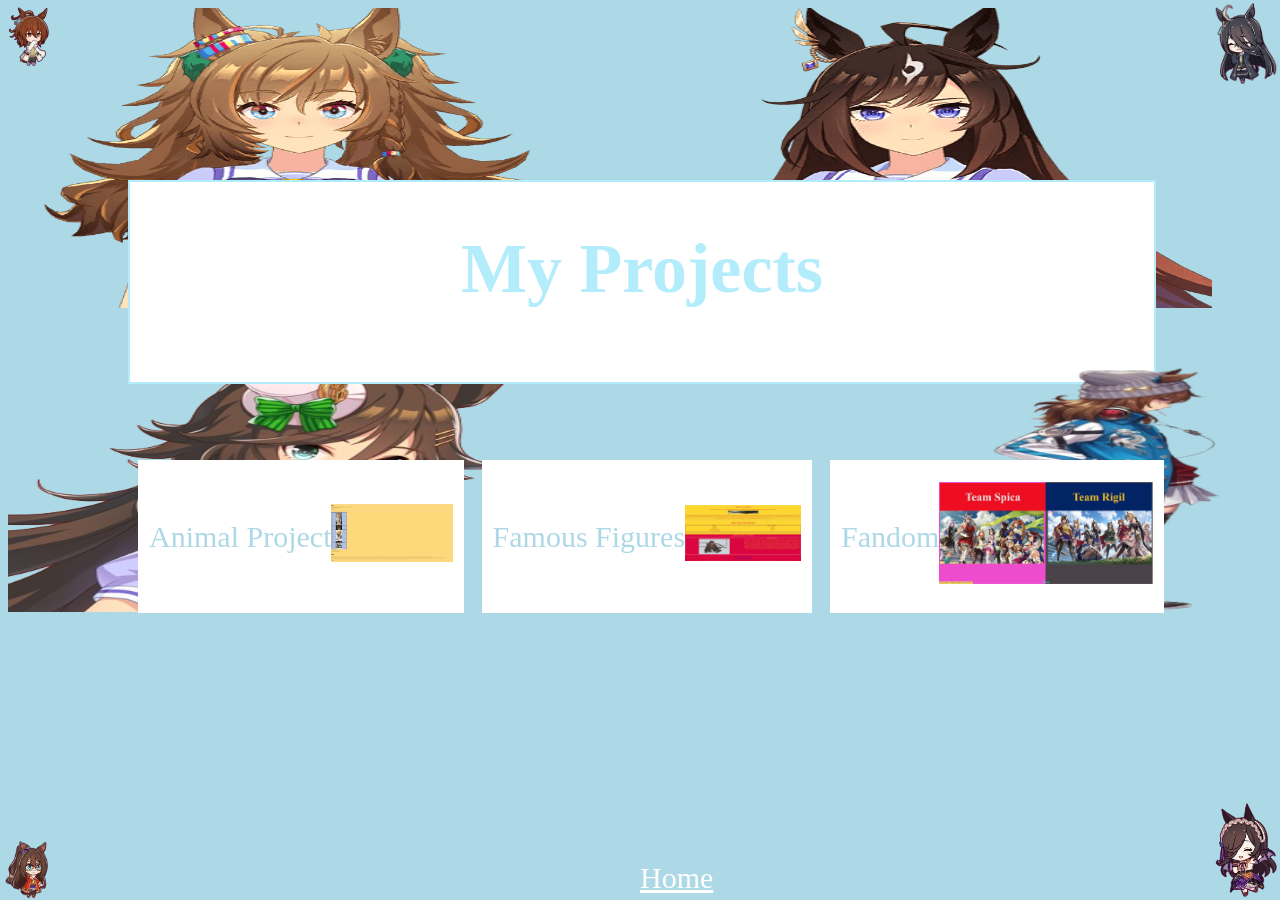
==== Portfolio/projects.html @ e821d934 "Add files via upload" ====
<!DOCTYPE html>
<head>
    <title>My Projects</title>
    <link rel="stylesheet" type="text/css" href="style.css">
</head>
<body>
    <span>
        <img src="cafe.png" id="turbo">
    </span>
    <span>
        <img src="tachy.png" id="natie">
    </span>
    <span>
        <img src="el.png" id="doto">
    </span>
    <span>
        <img src="rice.png" id="opera">
    </span>
    
    <header>
        <h1>    My Projects </h1>
    </header>
    <div class="plush">
        <img src="blast.png">
        <img src="dura.png">
        <img src="cb.png">
        <img src="festa.png" id="festa">
    </div>
    <div class = "megagrid">
        <div class="project">
            Animal Project
            <br>
            <a href="https://codehs.com/sandbox/maroonleopard5261/animal-project-zhou/run"><img src="animal project.png"></a>
        </div>
        <div class="project">
            Famous Figures
            <a href="https://codehs.com/sandbox/maroonleopard5261/famous-figures/run"><img src="famousfigures.png"></a>
        </div>
        <div class="project">
            Fandom
            <a href="https://codehs.com/sandbox/maroonleopard5261/project-3/run"><img src="fandom.png"></a>
        </div>
    </div>
    <div class = "home">
        <a href="index.html" id = "white">Home</a>
    </div>
    <script>
    let square = document.getElementById("festa");
    square.style.left = "0px";
    let leftPos = 0; 
    const RIGHT_END = 2000 - square.offsetWidth; 
    let timer = setInterval(moveRight, 5);
    function moveRight() {
        leftPos += 1;
        square.style.left = leftPos + "px";
        if (leftPos >= RIGHT_END) {
            clearInterval(timer);
        }
    }
</script>
    </script>
</body>
---- Portfolio/style.css ----
header{
    font-size:35px;
    text-align:center;
    color:#b3edfc;
    position:fixed;
    top:20%;
    left:10%;
    width:80%;
    height:200px;
    border:2px solid;
    background-color:white;
}
.plush img{
    width:600px;
    height:300px;
    text-align:center;
}
body{
    background-color:lightblue;
}
a{
    color:#b3edfc;
}
a:hover{
    color:navy;
    font-size:35px;
}
.links table{
    position:fixed;
    top:50%;
    left:45%;
    right:50%;
    text-align:center;
    border-collapse:separate;
    border:1px solid;
    border-color:red;
    padding:20px;    
    text-align:center;
    font-size:30px;
    height:40%;
    background:white;
    
}
#doto{
    width:5%;
    position:absolute;
    bottom:2px;
    left:2px;
}
#opera{
    width:5%;
    position:absolute;
    bottom:2px;
    right:2px;
}
#natie{
    width:5%;
    position:absolute;
    top:2px;
    left:2px;
}
#turbo{
    width:5%;
    position:absolute;
    top:2px;
    right:2px;
}
.project{
    color:lightblue;
    text-align:center;
    border:1px solid;
    border-color:white;
    padding:20px;    
    text-align:center;
    font-size:30px;
    width:100%;
    height:100%;
    background:white;
    display: grid;
    grid-template-columns: auto auto auto;
    padding: 10px;
    align-items:center;
    justify-content:botctom;
}

.megagrid{    
    margin:10px;
    position:fixed;
    top:50%;
    left:10%;
    right:10%;
    display: grid;
    grid-template-columns: auto auto auto;
    grid-template-rows: auto auto;
    column-gap:40px;
    gap: 40px
}

.project img{
    width:100%;
    height:100%;
}
#festa{
    position:relative;
    
}
.home{
    bottom:5px;
    position:fixed;
    font-size:30px;
    left:50%;
    
}
#white{
    color:white;
}
#white:hover{
    color:navy;
}
.info table{
    position:fixed;
    top:50%;
    width:80%;
    left:10%;
    right:5%;
    text-align:center;
    border-collapse:separate;
    border:1px solid;
    border-color:red;
    padding:20px;    
    text-align:center;
    font-size:30px;
    height:40%;
    background:white;
    
}
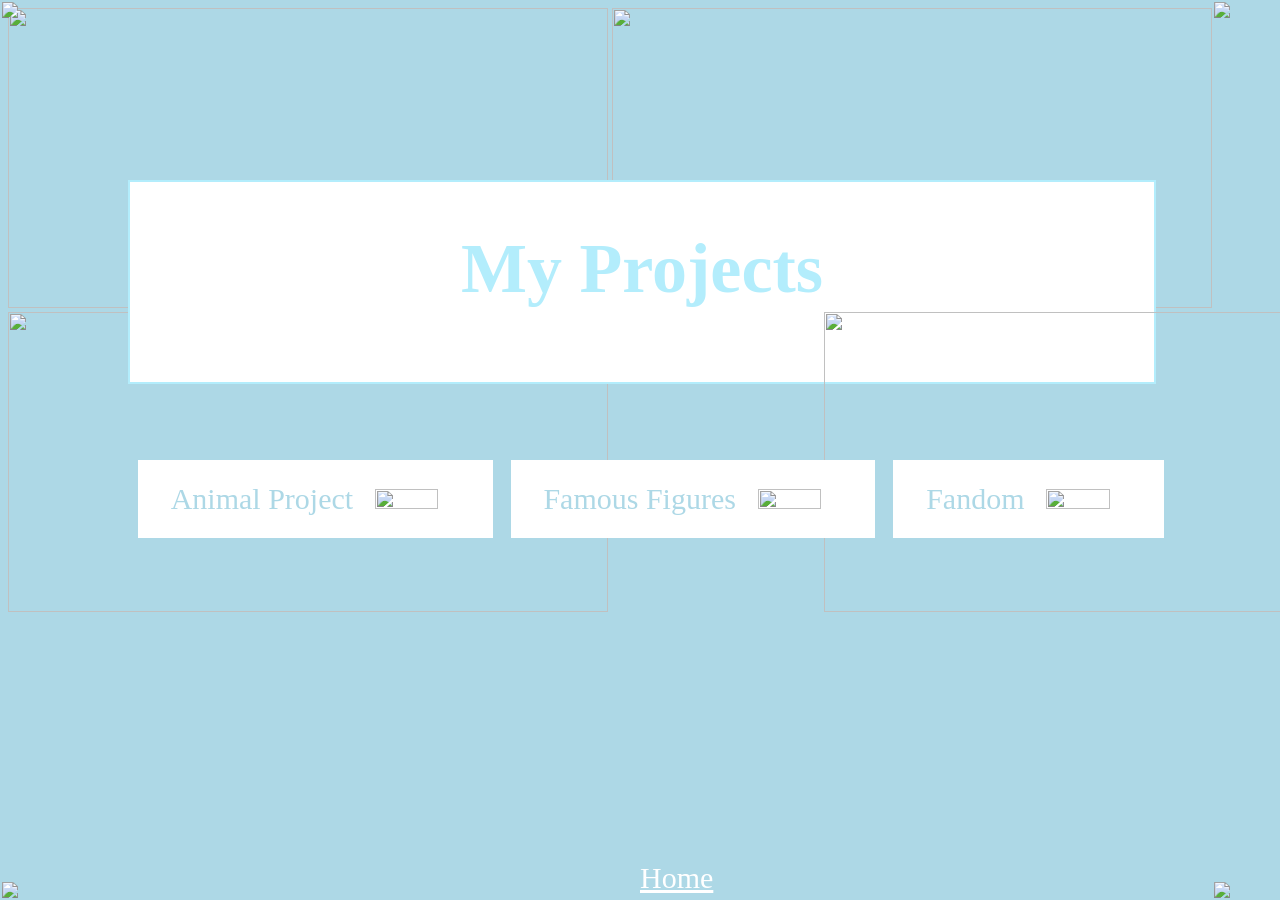
==== commit bd353059: "Update projects.html" ====
--- a/Portfolio/projects.html
+++ b/Portfolio/projects.html
@@ -30,15 +30,15 @@
         <div class="project">
             Animal Project
             <br>
-            <a href="https://codehs.com/sandbox/maroonleopard5261/animal-project-zhou/run"><img src="animal project.png"></a>
+            <a href="AnimalProject"><img src="animal project.png"></a>
         </div>
         <div class="project">
             Famous Figures
-            <a href="https://codehs.com/sandbox/maroonleopard5261/famous-figures/run"><img src="famousfigures.png"></a>
+            <a href="FamousFigures"><img src="famousfigures.png"></a>
         </div>
         <div class="project">
             Fandom
-            <a href="https://codehs.com/sandbox/maroonleopard5261/project-3/run"><img src="fandom.png"></a>
+            <a href="Fandom"><img src="fandom.png"></a>
         </div>
     </div>
     <div class = "home">
@@ -59,4 +59,4 @@
     }
 </script>
     </script>
-</body>+</body>
